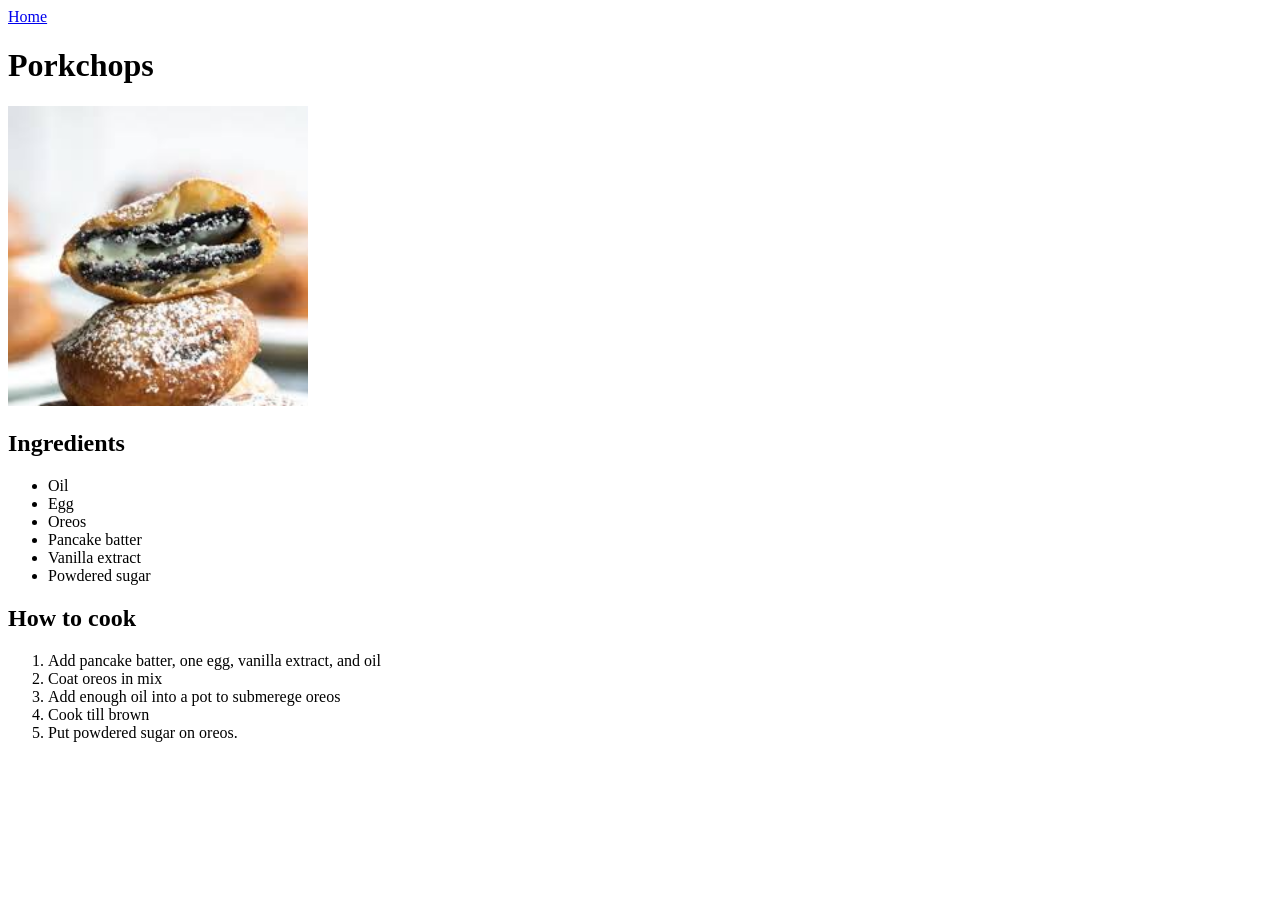
==== recipes/Oreos.html @ 06136128 "Added two new recipes. Finished porkchops" ====
<!DOCTYPE html>

<html lang="en">

<head>
    <meta charset="UTF-8">
    <title>Deep fried oreos</title>
</head>

<body>
    <a href="../index.html">Home</a>
    <h1>Porkchops</h1>
    <img src="../img/Oreos.jpeg" alt="Oreo" height="300" width="300"/>
    <h2>Ingredients</h2>
    <ul>
        <li>Oil</li>
        <li>Egg</li>
        <li>Oreos</li>
        <li>Pancake batter</li>
        <li>Vanilla extract</li>
        <li>Powdered sugar</li>
    </ul>
    <h2>How to cook</h2>
    <ol>
        <li>Add pancake batter, one egg, vanilla extract, and oil</li>
        <li>Coat oreos in mix</li>
        <li>Add enough oil into a pot to submerege oreos</li>
        <li>Cook till brown</li>
        <li>Put powdered sugar on oreos.</li>
    </ol>
</body>

</html>
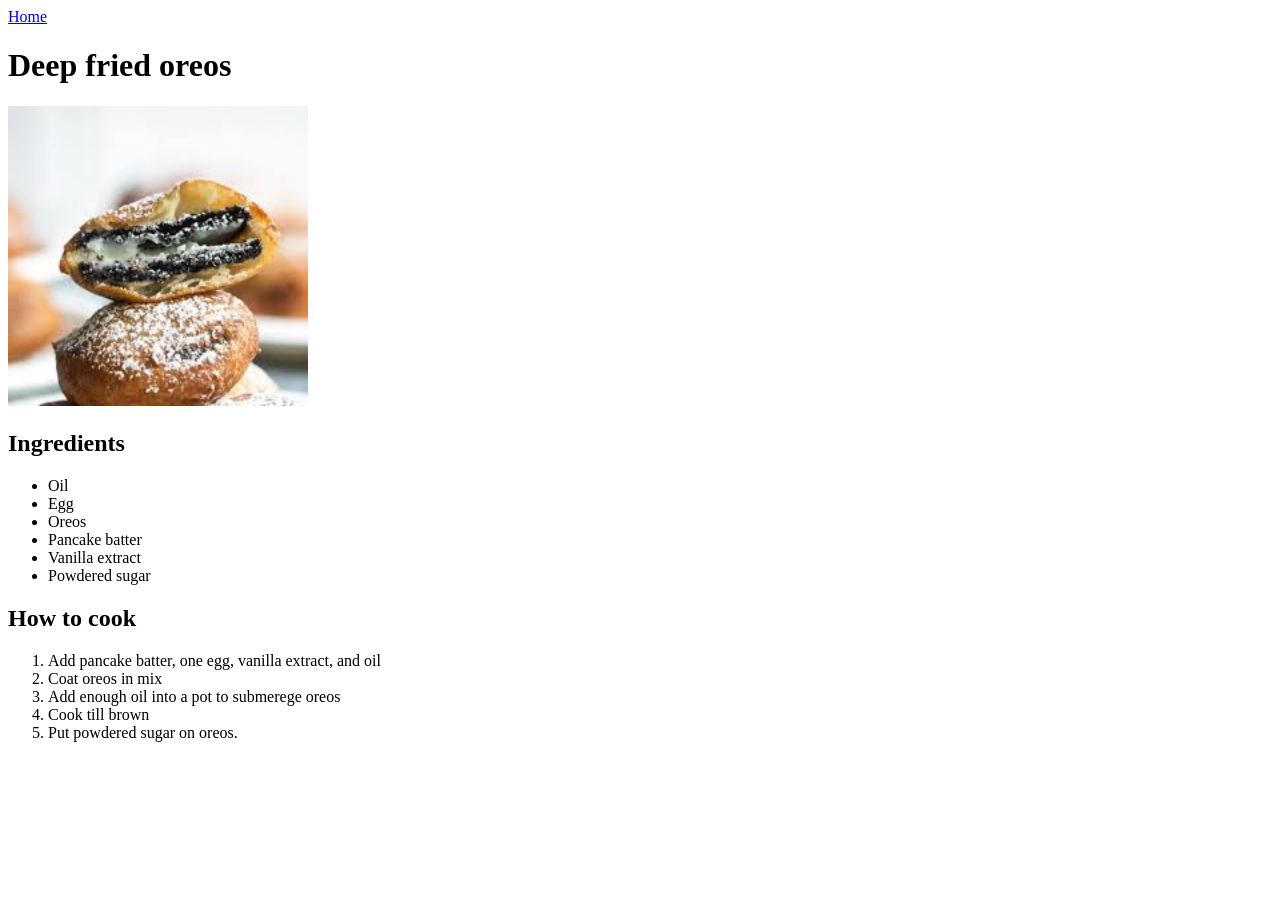
==== commit 1e8d13e5: "Changed Porkchops to Deep fried oreos on oreos tab" ====
--- a/recipes/Oreos.html
+++ b/recipes/Oreos.html
@@ -9,7 +9,7 @@
 
 <body>
     <a href="../index.html">Home</a>
-    <h1>Porkchops</h1>
+    <h1>Deep fried oreos</h1>
     <img src="../img/Oreos.jpeg" alt="Oreo" height="300" width="300"/>
     <h2>Ingredients</h2>
     <ul>
